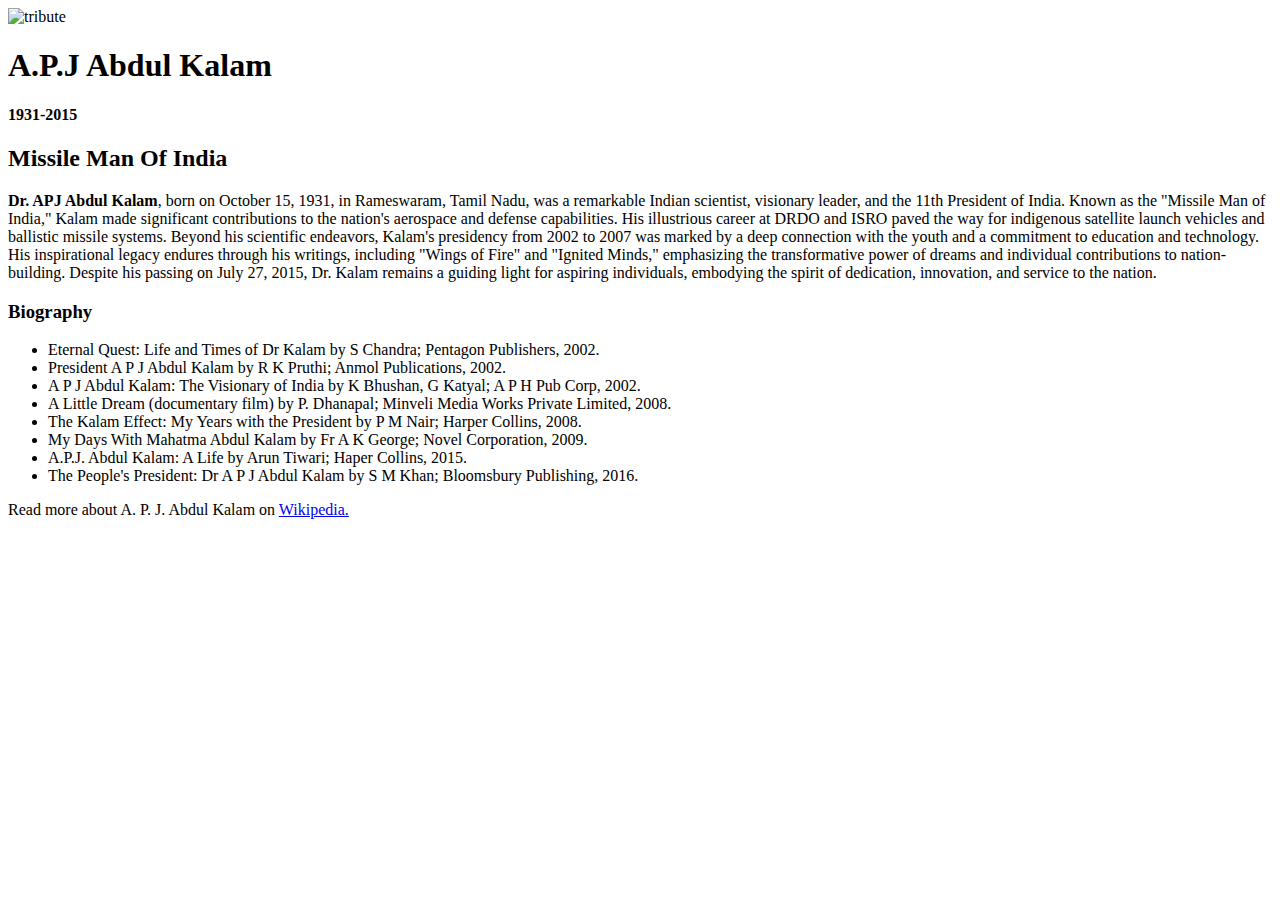
==== Tribute.html @ 98e6bbc2 "added" ====
<!DOCTYPE html>
<html lang="en">

<head>
    <meta charset="UTF-8">
    <meta name="viewport" content="width=device-width, initial-scale=1.0">
    <title>A.P.J Abdul Kalam</title>
    <link rel="stylesheet" href="Tribute.css">
</head>

<body>
    <div class="container">
        <div class="content">
            <section class="top-section">
                <div class="image">
                    <img src="./Images/apj.jpeg" alt="tribute">
                </div>
                <div>
                    <h1>A.P.J Abdul Kalam </h1>
                    <h4>1931-2015</h4>
                </div>

            </section>
            <section class="about">
                <h2> Missile Man Of India</h2>
                <p><b>Dr. APJ Abdul Kalam</b>, born on October 15, 1931, in Rameswaram, Tamil Nadu, was a remarkable
                    Indian
                    scientist, visionary
                    leader, and the 11th President of India. Known as the "Missile Man of India," Kalam made significant
                    contributions to
                    the nation's aerospace and defense capabilities. His illustrious career at DRDO and ISRO paved the
                    way for indigenous
                    satellite launch vehicles and ballistic missile systems. Beyond his scientific endeavors, Kalam's
                    presidency from 2002
                    to 2007 was marked by a deep connection with the youth and a commitment to education and technology.
                    His inspirational
                    legacy endures through his writings, including "Wings of Fire" and "Ignited Minds," emphasizing the
                    transformative power
                    of dreams and individual contributions to nation-building. Despite his passing on July 27, 2015, Dr.
                    Kalam remains a
                    guiding light for aspiring individuals, embodying the spirit of dedication, innovation, and service
                    to the nation.</p>
            </section>
            <section class="Biography">
                <h3>Biography</h3>
                <ul>
                    <li>
                        Eternal Quest: Life and Times of Dr Kalam by S Chandra; Pentagon
                        Publishers, 2002.
                    </li>
                    <li>
                        President A P J Abdul Kalam by R K Pruthi; Anmol Publications,
                        2002.
                    </li>
                    <li>
                        A P J Abdul Kalam: The Visionary of India by K Bhushan, G Katyal;
                        A P H Pub Corp, 2002.
                    </li>
                    <li>
                        A Little Dream (documentary film) by P. Dhanapal; Minveli Media
                        Works Private Limited, 2008.
                    </li>
                    <li>
                        The Kalam Effect: My Years with the President by P M Nair; Harper
                        Collins, 2008.
                    </li>
                    <li>
                        My Days With Mahatma Abdul Kalam by Fr A K George; Novel
                        Corporation, 2009.
                    </li>
                    <li>
                        A.P.J. Abdul Kalam: A Life by Arun Tiwari; Haper Collins, 2015.
                    </li>
                    <li>
                        The People's President: Dr A P J Abdul Kalam by S M Khan;
                        Bloomsbury Publishing, 2016.
                    </li>
                </ul>
            </section>
            <footer>
                <p>
                    Read more about A. P. J. Abdul Kalam on
                    <a href="https://en.wikipedia.org/wiki/A._P._J._Abdul_Kalam">Wikipedia.</a>
                </p>
            </footer>
        </div>

    </div>

</body>

</html>
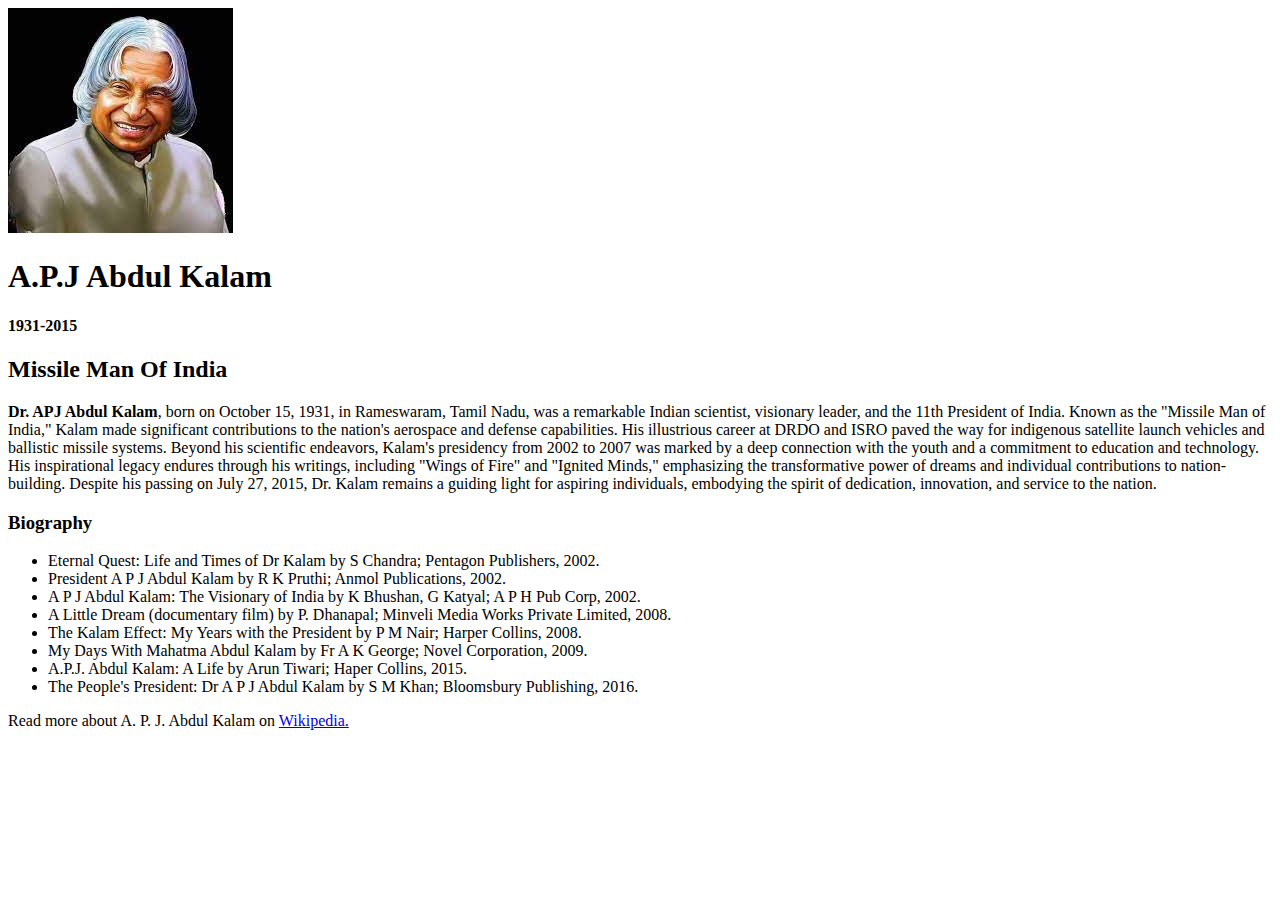
==== commit 552ff36d: "Update Tribute.html" ====
--- a/Tribute.html
+++ b/Tribute.html
@@ -13,7 +13,7 @@
         <div class="content">
             <section class="top-section">
                 <div class="image">
-                    <img src="./Images/apj.jpeg" alt="tribute">
+                    <img src="apj.jpeg" alt="tribute">
                 </div>
                 <div>
                     <h1>A.P.J Abdul Kalam </h1>
@@ -89,4 +89,4 @@
 
 </body>
 
-</html>+</html>
